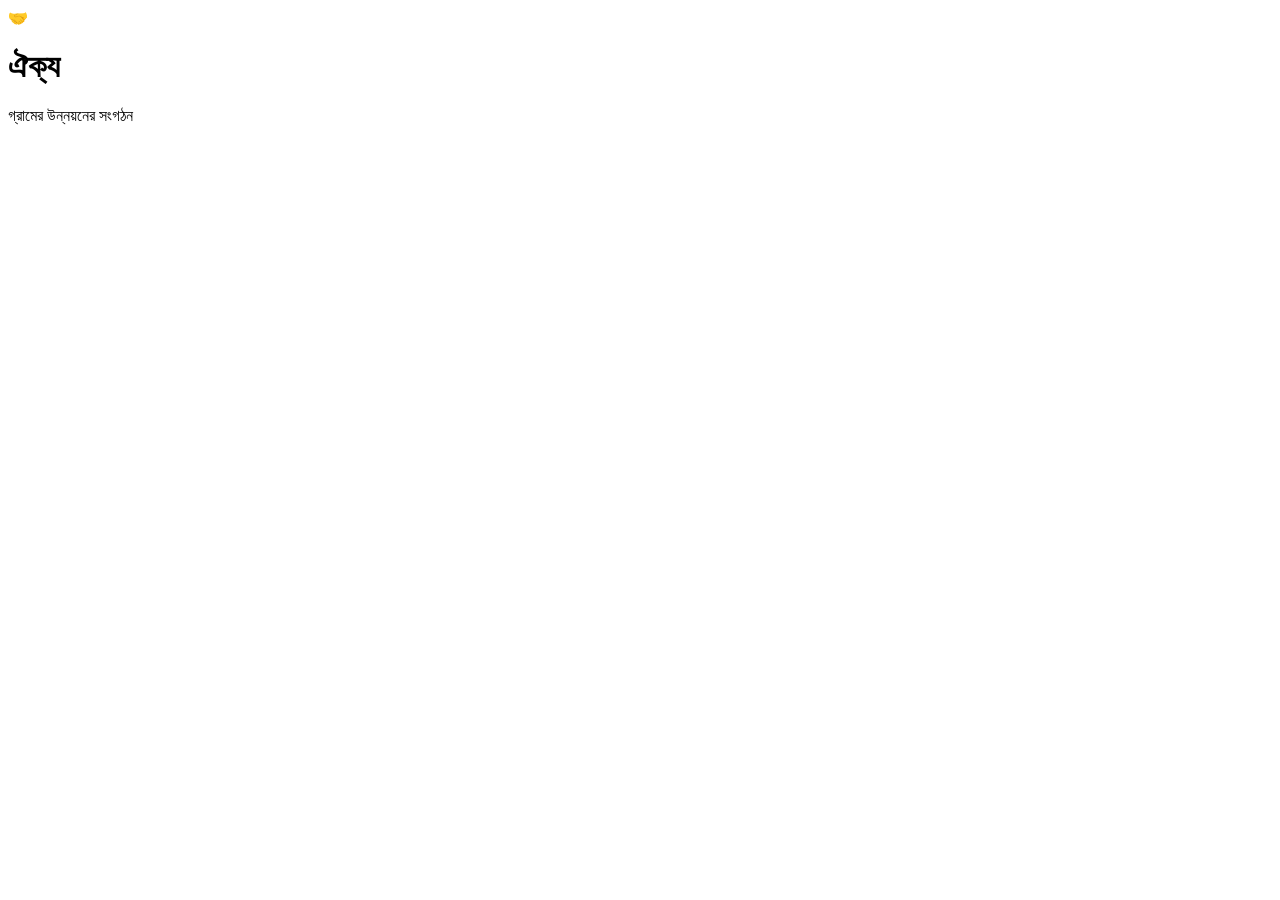
==== index.html @ aa8f9bf4 "Add files via upload" ====
<!DOCTYPE html>
<html lang="bn">

<head>

<meta charset="UTF-8">

<meta name="viewport" content="width=device-width, initial-scale=1.0">

<title>ঐক্য</title>

<link rel="manifest" href="manifest.json">

<meta name="theme-color" content="#0d6efd">

<link rel="stylesheet" href="css/style.css">

</head>

<body class="splash">

<div class="splash-container">

<div class="logo-circle">
🤝
</div>

<h1>ঐক্য</h1>

<p>গ্রামের উন্নয়নের সংগঠন</p>

<div class="loader"></div>

</div>

<script>

setTimeout(function(){

location.href="signin.html";

},3000);

</script>

<script>

if ("serviceWorker" in navigator) {

    window.addEventListener("load", () => {

        navigator.serviceWorker.register("./sw.js")

        .then(() => {

            console.log("Service Worker Registered");

        })

        .catch((err) => {

            console.log("Service Worker Error:", err);

        });

    });

}

</script>

</body>

</html>
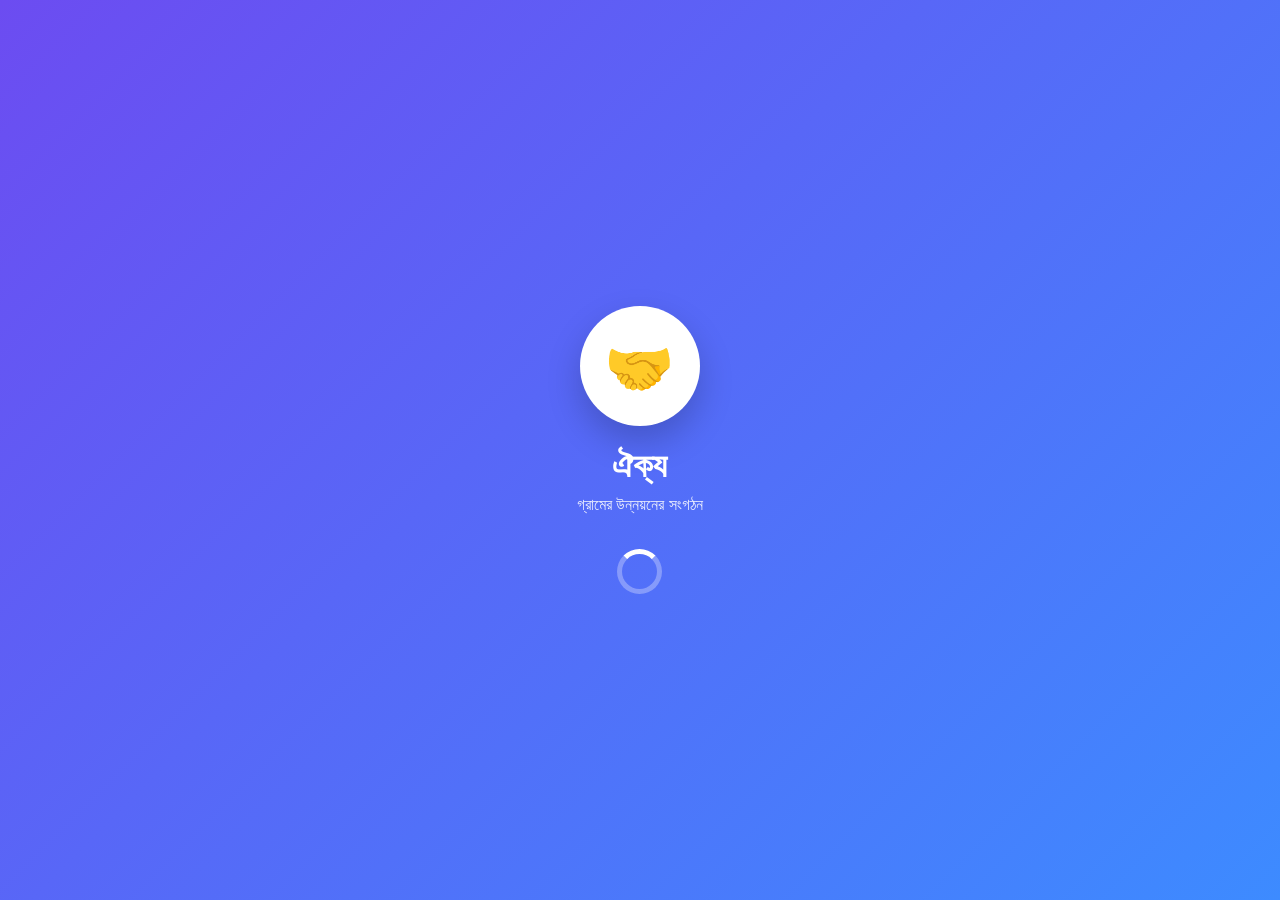
==== commit 6b65bc59: "Update index.html" ====
--- a/index.html
+++ b/index.html
@@ -13,7 +13,7 @@
 
 <meta name="theme-color" content="#0d6efd">
 
-<link rel="stylesheet" href="css/style.css">
+<link rel="stylesheet" href="style.css">
 
 </head>
 
@@ -71,4 +71,4 @@
 
 </body>
 
-</html>+</html>
--- a/style.css
+++ b/style.css
@@ -0,0 +1,497 @@
+*{
+    margin:0;
+    padding:0;
+    box-sizing:border-box;
+    font-family:Arial, Helvetica, sans-serif;
+}
+
+body{
+    background:#f5f7fb;
+    color:#222;
+}
+
+/* Splash Screen */
+
+.splash{
+    height:100vh;
+    display:flex;
+    justify-content:center;
+    align-items:center;
+    background:linear-gradient(135deg,#6C4CF1,#3D8BFF);
+}
+
+.splash-container{
+    text-align:center;
+    color:#fff;
+}
+
+.logo-circle{
+    width:120px;
+    height:120px;
+    border-radius:50%;
+    background:#fff;
+    color:#6C4CF1;
+    display:flex;
+    justify-content:center;
+    align-items:center;
+    font-size:55px;
+    margin:auto;
+    box-shadow:0 15px 35px rgba(0,0,0,.2);
+}
+
+.splash h1{
+    margin-top:20px;
+    font-size:34px;
+    font-weight:bold;
+}
+
+.splash p{
+    margin-top:10px;
+    font-size:16px;
+    opacity:.9;
+}
+
+.loader{
+    width:45px;
+    height:45px;
+    border:5px solid rgba(255,255,255,.3);
+    border-top:5px solid #fff;
+    border-radius:50%;
+    margin:35px auto 0;
+    animation:spin 1s linear infinite;
+}
+
+@keyframes spin{
+    100%{
+        transform:rotate(360deg);
+    }
+}
+
+/* Common */
+
+.container{
+    width:92%;
+    max-width:420px;
+    margin:auto;
+}
+
+.card{
+    background:#fff;
+    border-radius:20px;
+    padding:25px;
+    box-shadow:0 10px 30px rgba(0,0,0,.08);
+}
+
+.title{
+    text-align:center;
+    margin-bottom:8px;
+    font-size:30px;
+    font-weight:bold;
+    color:#3D5AFE;
+}
+
+.subtitle{
+    text-align:center;
+    color:#666;
+    margin-bottom:30px;
+}
+
+.input-group{
+    margin-bottom:18px;
+}
+
+label{
+    display:block;
+    margin-bottom:8px;
+    font-weight:bold;
+}
+
+input,
+select{
+    width:100%;
+    height:50px;
+    border:1px solid #ddd;
+    border-radius:12px;
+    padding:0 15px;
+    font-size:16px;
+    outline:none;
+}
+
+input:focus,
+select:focus{
+    border-color:#3D5AFE;
+}
+
+.btn{
+    width:100%;
+    height:52px;
+    border:none;
+    border-radius:12px;
+    background:linear-gradient(135deg,#6C4CF1,#3D8BFF);
+    color:#fff;
+    font-size:18px;
+    font-weight:bold;
+    cursor:pointer;
+}
+
+.btn:active{
+    transform:scale(.98);
+}
+
+.link{
+    text-align:center;
+    margin-top:20px;
+}
+
+.link a{
+    color:#3D5AFE;
+    text-decoration:none;
+    font-weight:bold;
+}/* Dashboard */
+
+.topbar{
+    background:linear-gradient(135deg,#6C4CF1,#3D8BFF);
+    color:#fff;
+    padding:20px;
+    display:flex;
+    justify-content:space-between;
+    align-items:center;
+}
+
+.topbar h2{
+    font-size:28px;
+}
+
+.topbar p{
+    margin-top:5px;
+}
+
+.profile-icon img{
+    width:60px;
+    height:60px;
+    border-radius:50%;
+    object-fit:cover;
+    background:#fff;
+}
+
+.dashboard{
+    padding:20px;
+    display:grid;
+    grid-template-columns:repeat(2,1fr);
+    gap:15px;
+}
+
+.menu-card{
+    background:#fff;
+    border-radius:18px;
+    padding:20px;
+    text-align:center;
+    box-shadow:0 8px 20px rgba(0,0,0,.08);
+    cursor:pointer;
+}
+
+.menu-card .icon{
+    font-size:45px;
+    margin-bottom:10px;
+}
+
+.menu-card h3{
+    color:#3D5AFE;
+    margin-bottom:8px;
+}
+
+.bottom-nav{
+    position:fixed;
+    left:0;
+    bottom:0;
+    width:100%;
+    background:#fff;
+    display:flex;
+    justify-content:space-around;
+    padding:10px 0;
+    box-shadow:0 -2px 15px rgba(0,0,0,.1);
+}
+
+.bottom-nav button{
+    border:none;
+    background:none;
+    font-size:16px;
+    cursor:pointer;
+    color:#444;
+}.back-btn{
+
+width:45px;
+
+height:45px;
+
+border:none;
+
+border-radius:50%;
+
+font-size:22px;
+
+background:#fff;
+
+color:#3D5AFE;
+
+cursor:pointer;
+
+}
+
+.search-input{
+
+width:100%;
+
+height:50px;
+
+border:1px solid #ddd;
+
+border-radius:12px;
+
+padding:0 15px;
+
+font-size:16px;
+
+}
+
+.member-card{
+
+background:#fff;
+
+margin-top:15px;
+
+padding:18px;
+
+border-radius:16px;
+
+display:flex;
+
+justify-content:space-between;
+
+align-items:center;
+
+box-shadow:0 8px 20px rgba(0,0,0,.08);
+
+cursor:pointer;
+
+}
+
+.member-card h3{
+
+margin-bottom:6px;
+
+}
+
+.member-card p{
+
+color:#666;
+
+font-size:14px;
+
+}
+
+.member-avatar{
+
+width:55px;
+
+height:55px;
+
+border-radius:50%;
+
+object-fit:cover;
+
+background:#eee;
+
+}.detail-photo{
+
+width:120px;
+
+height:120px;
+
+border-radius:50%;
+
+object-fit:cover;
+
+margin-bottom:15px;
+
+background:#eee;
+
+border:4px solid #3D5AFE;
+
+}
+
+#paymentList{
+
+margin-top:15px;
+
+}
+
+.payment-item{
+
+display:flex;
+
+justify-content:space-between;
+
+padding:12px;
+
+border-bottom:1px solid #eee;
+
+}
+
+.payment-item:last-child{
+
+border-bottom:none;
+
+}.delete-btn{
+
+background:#ff3b30;
+
+color:#fff;
+
+border:none;
+
+padding:8px 14px;
+
+border-radius:8px;
+
+cursor:pointer;
+
+font-size:14px;
+
+}.edit-btn{
+background:#2196F3;
+color:#fff;
+border:none;
+padding:8px 14px;
+border-radius:8px;
+margin-right:8px;
+cursor:pointer;
+}.stats-grid{
+
+display:grid;
+
+grid-template-columns:repeat(2,1fr);
+
+gap:12px;
+
+padding:15px;
+
+}
+
+.stat-card{
+
+background:#fff;
+
+border-radius:15px;
+
+padding:18px;
+
+text-align:center;
+
+box-shadow:0 5px 15px rgba(0,0,0,.08);
+
+}
+
+.stat-card h3{
+
+font-size:26px;
+
+color:#3D5AFE;
+
+margin-bottom:8px;
+
+}
+
+.stat-card p{
+
+font-size:15px;
+
+color:#666;
+
+}.approve-btn{
+    background:#28a745;
+    color:#fff;
+    border:none;
+    padding:8px 12px;
+    border-radius:8px;
+    cursor:pointer;
+    width:110px;
+}
+
+.reject-btn{
+    background:#dc3545;
+    color:#fff;
+    border:none;
+    padding:8px 12px;
+    border-radius:8px;
+    cursor:pointer;
+    width:110px;
+}.payment-item{
+
+background:#fff;
+
+padding:15px;
+
+border-radius:12px;
+
+margin-bottom:12px;
+
+box-shadow:0 3px 10px rgba(0,0,0,.08);
+
+}
+
+.payment-item h4{
+
+margin:0;
+
+}
+
+.payment-item p{
+
+margin:6px 0;
+
+color:#666;
+
+}
+
+.payment-actions{
+
+display:flex;
+
+gap:10px;
+
+margin-top:10px;
+
+}
+
+.edit-btn{
+
+background:#2196F3;
+
+color:white;
+
+border:none;
+
+padding:8px 14px;
+
+border-radius:8px;
+
+cursor:pointer;
+
+}
+
+.delete-btn{
+
+background:#E53935;
+
+color:white;
+
+border:none;
+
+padding:8px 14px;
+
+border-radius:8px;
+
+cursor:pointer;
+
+}
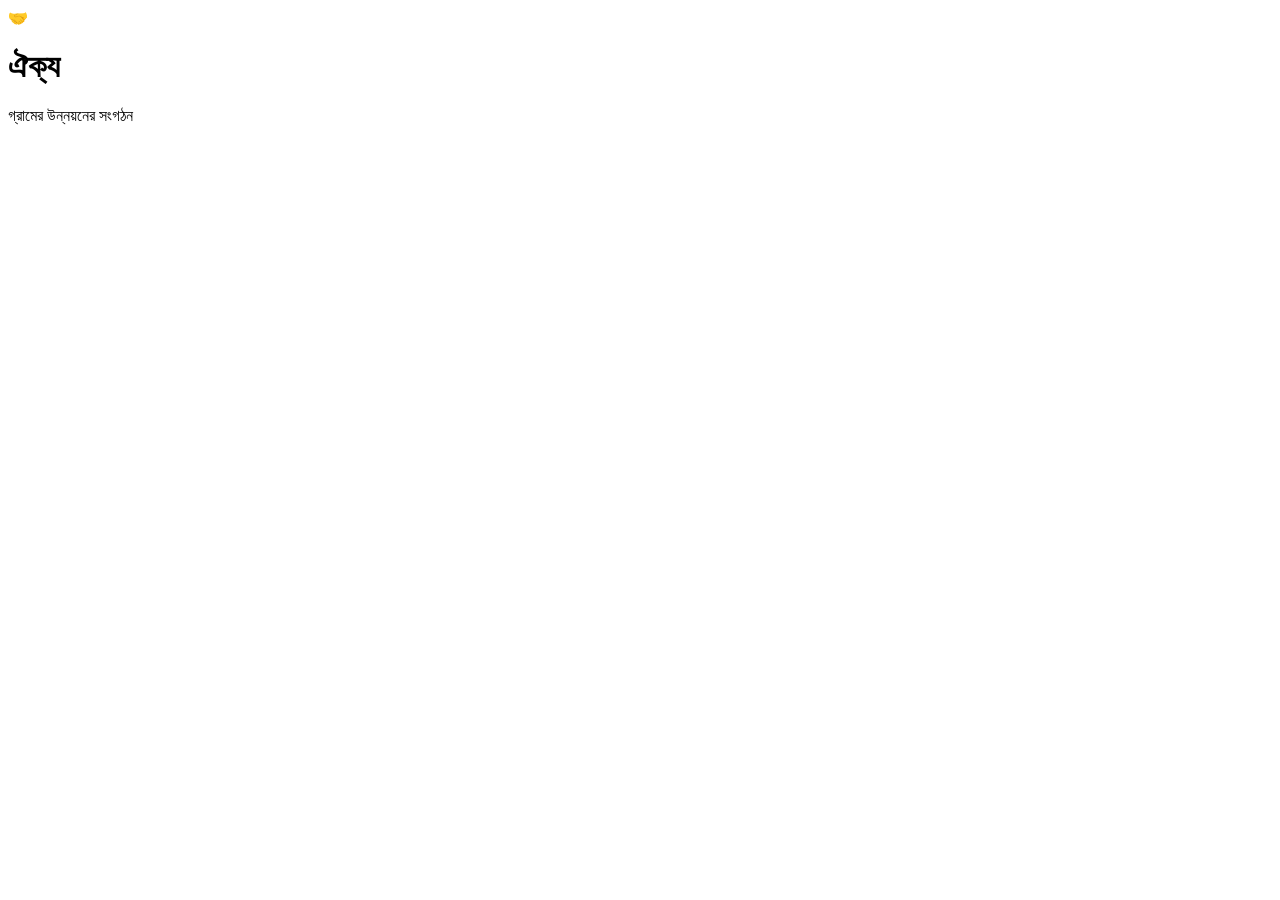
==== commit 12574b2e: "Add files via upload" ====
--- a/index.html
+++ b/index.html
@@ -13,7 +13,7 @@
 
 <meta name="theme-color" content="#0d6efd">
 
-<link rel="stylesheet" href="style.css">
+<link rel="stylesheet" href="css/style.css">
 
 </head>
 
@@ -71,4 +71,4 @@
 
 </body>
 
-</html>
+</html>
